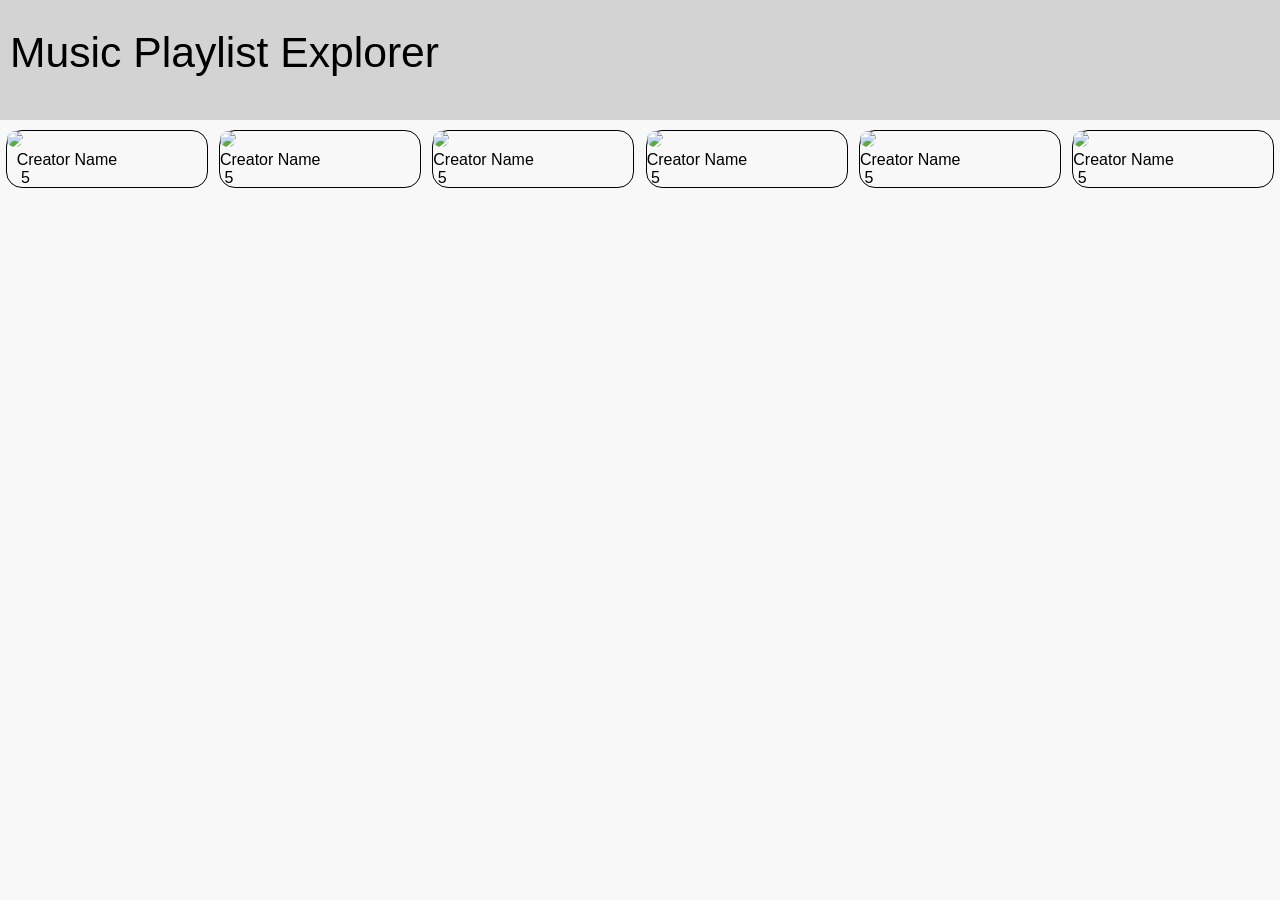
==== music-playlist-creator/index.html @ f202fdb2 "wireframe start" ====
<!DOCTYPE html>
<html lang="en">
<head>
    <meta charset="UTF-8">
    <meta name="viewport" content="width=device-width, initial-scale=1.0">
    
    <title>Music Playlist Explorer</title>
    <link rel="icon" type="image/x-icon" href="/images/favicon.ico">
    
    <link rel="stylesheet" href="style.css">
</head>
<body>
    <header>
        Music Playlist Explorer
    </header>

    <main> 
        <!-- Your main content here -->
         <div class="playlist-cards">
            <div class="playlist-card">
                <img class="playlist-img" src="assets/img/playlist.png"/>
                <div class="playlist-text">
                    <title>Playlist Name</title>
                    <div>Creator Name</div>
                    <div>
                        <img src=""/>
                        <span>5</span>
                    </div>
                </div>
            </div>
            <div class="playlist-card">
                <img class="playlist-img" src="assets/img/playlist.png"/>
                <title>Playlist Name</title>
                <div>Creator Name</div>
                <div>
                    <img src=""/>
                    <span>5</span>
                </div>
            </div>
            <div class="playlist-card">
                <img class="playlist-img" src="assets/img/playlist.png"/>
                <title>Playlist Name</title>
                <div>Creator Name</div>
                <div>
                    <img src=""/>
                    <span>5</span>
                </div>
            </div>
            <div class="playlist-card">
                <img class="playlist-img" src="assets/img/playlist.png"/>
                <title>Playlist Name</title>
                <div>Creator Name</div>
                <div>
                    <img src=""/>
                    <span>5</span>
                </div>
            </div>
            <div class="playlist-card">
                <img class="playlist-img" src="assets/img/playlist.png"/>
                <title>Playlist Name</title>
                <div>Creator Name</div>
                <div>
                    <img src=""/>
                    <span>5</span>
                </div>
            </div>
            <div class="playlist-card">
                <img class="playlist-img" src="assets/img/playlist.png"/>
                <title>Playlist Name</title>
                <div>Creator Name</div>
                <div>
                    <img src=""/>
                    <span>5</span>
                </div>
            </div>
         </div>
    </main>

    <footer>
        <!-- Your footer content here -->
    </footer>
    <script src="data/data.js"></script>
    <script src="script.js"></script>
</body>
</html>
---- music-playlist-creator/style.css ----
body {
    font-family: 'Arial', sans-serif;
    margin: 0;
    padding: 0;
    background-color: #f8f8f8;
}

header {
    line-height: 2;
    font-size: 32pt;
    background-color: lightgrey;
    height: 100px;
    padding: 10px;
}

.playlist-cards {
    margin: 10px 0;
    display: flex;
    flex-wrap: wrap;
    justify-content: space-around;
}

.playlist-card {
    width: 200px;
    border: 1px solid black;
    border-radius: 16px;
}
.playlist-text {
    padding: 0 10px;
}
.playlist-img {
    width: 200px;
    border-radius: 16px;
}
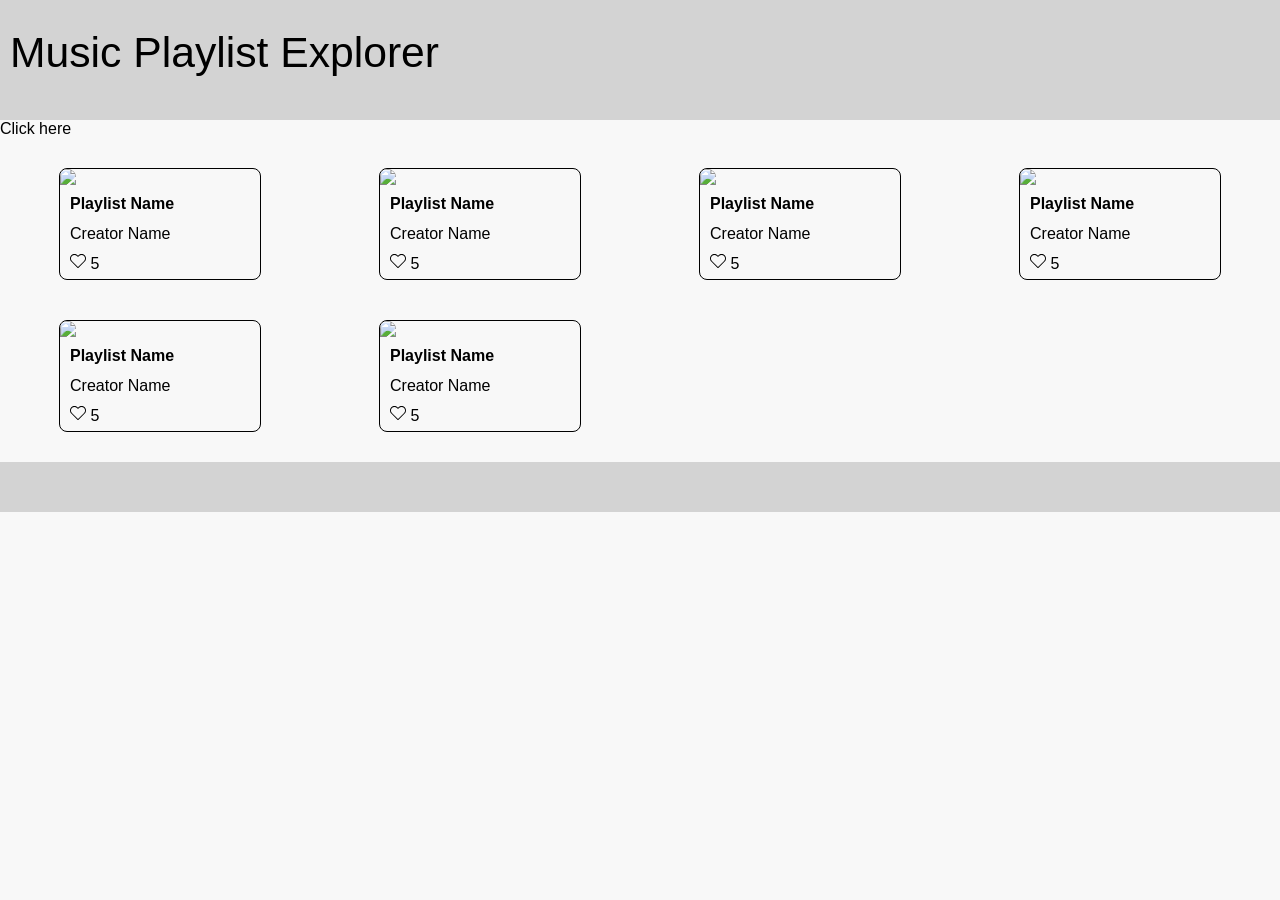
==== commit 8f521cc2: "add rest of wireframes" ====
--- a/music-playlist-creator/index.html
+++ b/music-playlist-creator/index.html
@@ -15,65 +15,127 @@
     </header>
 
     <main> 
+        <!-- Modal Structure -->
+        <div id="playlist-modal" class="modal">
+            <div class="modal-content">
+                <span class="close">&times;</span>
+
+                <div>
+                    <img id="playlist-cover-img" src="assets/img/playlist.png" alt="cover art">
+                    <div id="playlist-info-container">
+                        <h1 id="playlist-title">Playlist Title</h1>
+                        <div id="playlist-creator">Creator Name</div>    
+                    </div>
+                </div>
+
+                <div class="song-item">
+                    <img class="song-img" src="assets/img/song.png">
+                    <div class="song-title-container">
+                        <h1 class="song-title">Song Title</h1>
+                        <div class="song-artist">Artist Name</div>    
+                        <div class="song-album">Album Name</div>    
+                    </div>
+                    <div class="duration">0:00</div>
+                </div> 
+                <div class="song-item">
+                    <img class="song-img" src="assets/img/song.png">
+                    <div class="song-title-container">
+                        <h1 class="song-title">Song Title</h1>
+                        <div class="song-artist">Artist Name</div>    
+                        <div class="song-album">Album Name</div>    
+                    </div>
+                    <div class="duration">0:00</div>
+                </div> 
+                <div class="song-item">
+                    <img class="song-img" src="assets/img/song.png">
+                    <div class="song-title-container">
+                        <h1 class="song-title">Song Title</h1>
+                        <div class="song-artist">Artist Name</div>    
+                        <div class="song-album">Album Name</div>    
+                    </div>
+                    <div class="duration">0:00</div>
+                </div> 
+                                    
+            </div>
+        </div>
+
+        <div onclick="openModal({
+                'title': 'Playlist Title',
+                'creator': 'Playlist Creator',
+                'coverImg': 'coverImg',
+            })">
+            Click here
+         </div>
+
         <!-- Your main content here -->
-         <div class="playlist-cards">
+        <div class="playlist-cards">
             <div class="playlist-card">
                 <img class="playlist-img" src="assets/img/playlist.png"/>
                 <div class="playlist-text">
-                    <title>Playlist Name</title>
+                    <div class="bold">Playlist Name</div>
                     <div>Creator Name</div>
                     <div>
-                        <img src=""/>
+                        <img class="like-button" src="assets/heart.svg"/>
                         <span>5</span>
                     </div>
                 </div>
             </div>
             <div class="playlist-card">
                 <img class="playlist-img" src="assets/img/playlist.png"/>
-                <title>Playlist Name</title>
-                <div>Creator Name</div>
-                <div>
-                    <img src=""/>
-                    <span>5</span>
+                <div class="playlist-text">
+                    <div class="bold">Playlist Name</div>
+                    <div>Creator Name</div>
+                    <div>
+                        <img class="like-button" src="assets/heart.svg"/>
+                        <span>5</span>
+                    </div>
                 </div>
             </div>
             <div class="playlist-card">
                 <img class="playlist-img" src="assets/img/playlist.png"/>
-                <title>Playlist Name</title>
-                <div>Creator Name</div>
-                <div>
-                    <img src=""/>
-                    <span>5</span>
+                <div class="playlist-text">
+                    <div class="bold">Playlist Name</div>
+                    <div>Creator Name</div>
+                    <div>
+                        <img class="like-button" src="assets/heart.svg"/>
+                        <span>5</span>
+                    </div>
                 </div>
             </div>
             <div class="playlist-card">
                 <img class="playlist-img" src="assets/img/playlist.png"/>
-                <title>Playlist Name</title>
-                <div>Creator Name</div>
-                <div>
-                    <img src=""/>
-                    <span>5</span>
+                <div class="playlist-text">
+                    <div class="bold">Playlist Name</div>
+                    <div>Creator Name</div>
+                    <div>
+                        <img class="like-button" src="assets/heart.svg"/>
+                        <span>5</span>
+                    </div>
                 </div>
             </div>
             <div class="playlist-card">
                 <img class="playlist-img" src="assets/img/playlist.png"/>
-                <title>Playlist Name</title>
-                <div>Creator Name</div>
-                <div>
-                    <img src=""/>
-                    <span>5</span>
+                <div class="playlist-text">
+                    <div class="bold">Playlist Name</div>
+                    <div>Creator Name</div>
+                    <div>
+                        <img class="like-button" src="assets/heart.svg"/>
+                        <span>5</span>
+                    </div>
                 </div>
             </div>
             <div class="playlist-card">
                 <img class="playlist-img" src="assets/img/playlist.png"/>
-                <title>Playlist Name</title>
-                <div>Creator Name</div>
-                <div>
-                    <img src=""/>
-                    <span>5</span>
+                <div class="playlist-text">
+                    <div class="bold">Playlist Name</div>
+                    <div>Creator Name</div>
+                    <div>
+                        <img class="like-button" src="assets/heart.svg"/>
+                        <span>5</span>
+                    </div>
                 </div>
             </div>
-         </div>
+        </div>                                           
     </main>
 
     <footer>
--- a/music-playlist-creator/style.css
+++ b/music-playlist-creator/style.css
@@ -15,20 +15,104 @@
 
 .playlist-cards {
     margin: 10px 0;
-    display: flex;
-    flex-wrap: wrap;
+    display: grid;
+    grid-template-columns: auto auto auto auto;
     justify-content: space-around;
 }
 
 .playlist-card {
     width: 200px;
     border: 1px solid black;
-    border-radius: 16px;
+    border-radius: 8px;
+    margin: 20px 0;
 }
+
 .playlist-text {
     padding: 0 10px;
+    line-height: 30px;
 }
 .playlist-img {
     width: 200px;
-    border-radius: 16px;
-}+    border-radius: 8px 8px 0px 0px;
+}
+.like-button{
+    width: 16px;
+}
+.bold {
+    font-weight: bold;
+}
+
+footer {
+    line-height: 1;
+    font-size: 12pt;
+    background-color: lightgrey;
+    height: 30px;
+    padding: 10px;
+}
+
+#playlist-info-container {
+    display: inline-block;
+    vertical-align: top;
+}
+
+#playlist-title, #playlist-creator {
+    padding: 0 0 20px 20px;
+}
+
+#playlist-cover-img {
+    width: 200px;
+}
+
+.song-item {
+    border: 1px solid black;
+    border-radius: 8px;
+    display: flex;
+    justify-content: flex-start;
+    margin: 10px 0;
+}
+
+.song-img {    
+    width: 125px;
+    border-radius: 8px 0px 0px 8px;
+}
+
+.song-title-container {
+    margin: auto 10px;
+}
+
+.duration {
+    margin: auto 0 auto auto;
+    padding: 0 10px;
+}
+
+/* CSS for Modal */
+.modal {
+    display: none; /* Hidden by default */
+    position: fixed; /* Stay in place */
+    z-index: 1; /* Sit on top */
+    left: 0;
+    top: 0;
+    width: 100%; /* Full width */
+    height: 100%; /* Full height */
+    overflow: auto; /* Enable scroll if needed */
+    background-color: rgba(0,0,0,0.4); /* Black w/ opacity */
+ }
+ .modal-content {
+    background-color: #fefefe;
+    margin: 15% auto; /* 15% from the top and centered */
+    padding: 20px;
+    border: 1px solid #888;
+    width: 80%; /* Could be more or less, depending on screen size */
+ }
+ .close {
+    color: #aaa;
+    float: right;
+    font-size: 28px;
+    font-weight: bold;
+ }
+ .close:hover,
+ .close:focus {
+    color: black;
+    text-decoration: none;
+    cursor: pointer;
+ }
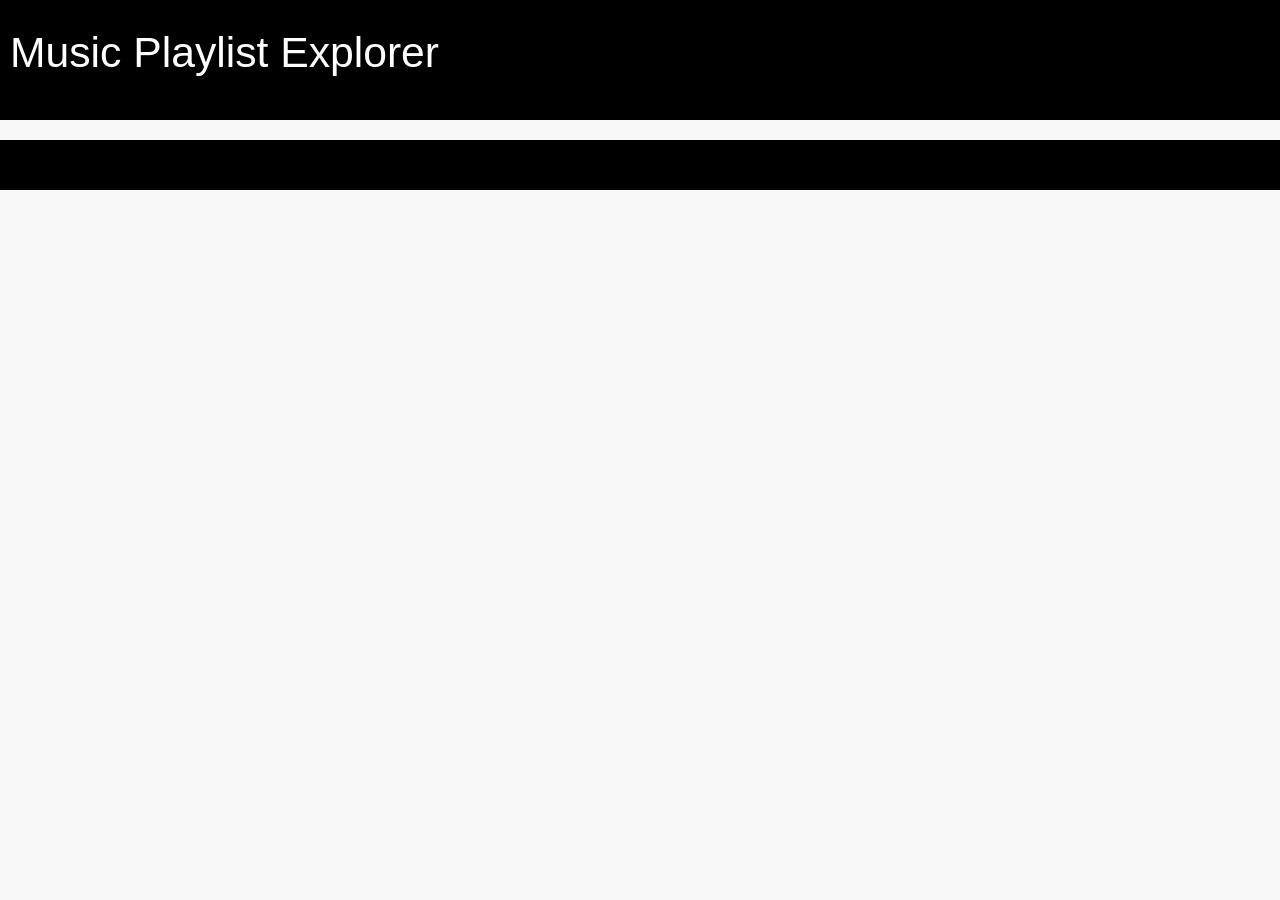
==== commit 600e264d: "generate playlist and songs" ====
--- a/music-playlist-creator/index.html
+++ b/music-playlist-creator/index.html
@@ -27,121 +27,19 @@
                         <div id="playlist-creator">Creator Name</div>    
                     </div>
                 </div>
-
-                <div class="song-item">
-                    <img class="song-img" src="assets/img/song.png">
-                    <div class="song-title-container">
-                        <h1 class="song-title">Song Title</h1>
-                        <div class="song-artist">Artist Name</div>    
-                        <div class="song-album">Album Name</div>    
-                    </div>
-                    <div class="duration">0:00</div>
-                </div> 
-                <div class="song-item">
-                    <img class="song-img" src="assets/img/song.png">
-                    <div class="song-title-container">
-                        <h1 class="song-title">Song Title</h1>
-                        <div class="song-artist">Artist Name</div>    
-                        <div class="song-album">Album Name</div>    
-                    </div>
-                    <div class="duration">0:00</div>
-                </div> 
-                <div class="song-item">
-                    <img class="song-img" src="assets/img/song.png">
-                    <div class="song-title-container">
-                        <h1 class="song-title">Song Title</h1>
-                        <div class="song-artist">Artist Name</div>    
-                        <div class="song-album">Album Name</div>    
-                    </div>
-                    <div class="duration">0:00</div>
-                </div> 
-                                    
+                <div class="songs-container">
+                </div>           
             </div>
         </div>
 
-        <div onclick="openModal({
-                'title': 'Playlist Title',
-                'creator': 'Playlist Creator',
-                'coverImg': 'coverImg',
-            })">
-            Click here
-         </div>
-
         <!-- Your main content here -->
         <div class="playlist-cards">
-            <div class="playlist-card">
-                <img class="playlist-img" src="assets/img/playlist.png"/>
-                <div class="playlist-text">
-                    <div class="bold">Playlist Name</div>
-                    <div>Creator Name</div>
-                    <div>
-                        <img class="like-button" src="assets/heart.svg"/>
-                        <span>5</span>
-                    </div>
-                </div>
-            </div>
-            <div class="playlist-card">
-                <img class="playlist-img" src="assets/img/playlist.png"/>
-                <div class="playlist-text">
-                    <div class="bold">Playlist Name</div>
-                    <div>Creator Name</div>
-                    <div>
-                        <img class="like-button" src="assets/heart.svg"/>
-                        <span>5</span>
-                    </div>
-                </div>
-            </div>
-            <div class="playlist-card">
-                <img class="playlist-img" src="assets/img/playlist.png"/>
-                <div class="playlist-text">
-                    <div class="bold">Playlist Name</div>
-                    <div>Creator Name</div>
-                    <div>
-                        <img class="like-button" src="assets/heart.svg"/>
-                        <span>5</span>
-                    </div>
-                </div>
-            </div>
-            <div class="playlist-card">
-                <img class="playlist-img" src="assets/img/playlist.png"/>
-                <div class="playlist-text">
-                    <div class="bold">Playlist Name</div>
-                    <div>Creator Name</div>
-                    <div>
-                        <img class="like-button" src="assets/heart.svg"/>
-                        <span>5</span>
-                    </div>
-                </div>
-            </div>
-            <div class="playlist-card">
-                <img class="playlist-img" src="assets/img/playlist.png"/>
-                <div class="playlist-text">
-                    <div class="bold">Playlist Name</div>
-                    <div>Creator Name</div>
-                    <div>
-                        <img class="like-button" src="assets/heart.svg"/>
-                        <span>5</span>
-                    </div>
-                </div>
-            </div>
-            <div class="playlist-card">
-                <img class="playlist-img" src="assets/img/playlist.png"/>
-                <div class="playlist-text">
-                    <div class="bold">Playlist Name</div>
-                    <div>Creator Name</div>
-                    <div>
-                        <img class="like-button" src="assets/heart.svg"/>
-                        <span>5</span>
-                    </div>
-                </div>
-            </div>
         </div>                                           
     </main>
 
     <footer>
         <!-- Your footer content here -->
     </footer>
-    <script src="data/data.js"></script>
     <script src="script.js"></script>
 </body>
 </html>
--- a/music-playlist-creator/style.css
+++ b/music-playlist-creator/style.css
@@ -8,9 +8,10 @@
 header {
     line-height: 2;
     font-size: 32pt;
-    background-color: lightgrey;
     height: 100px;
     padding: 10px;
+    background-color: black;
+    color: white;
 }
 
 .playlist-cards {
@@ -45,9 +46,10 @@
 footer {
     line-height: 1;
     font-size: 12pt;
-    background-color: lightgrey;
     height: 30px;
     padding: 10px;
+    background-color: black;
+    color: white;
 }
 
 #playlist-info-container {
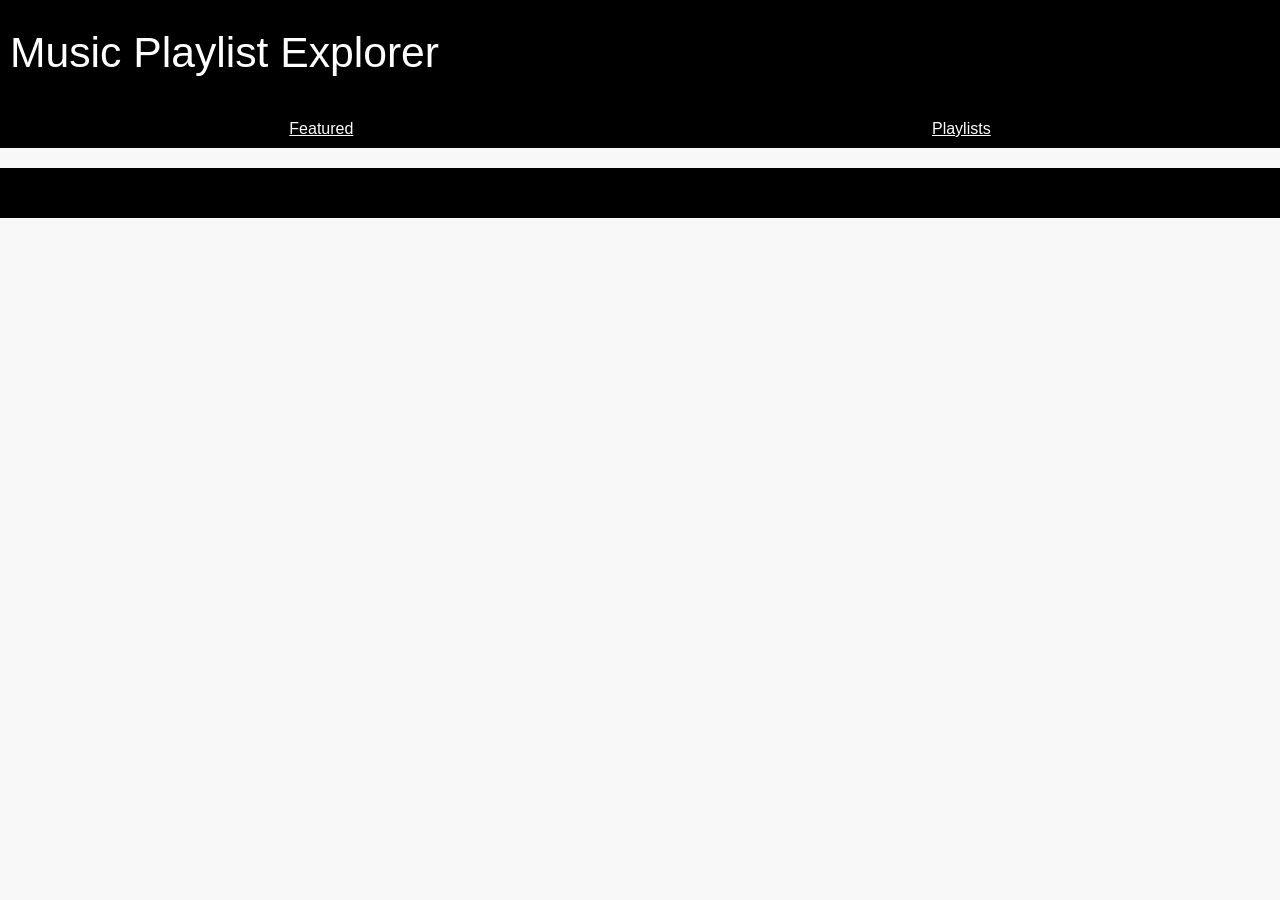
==== commit 74583a6e: "Add shuffle button and featured" ====
--- a/music-playlist-creator/index.html
+++ b/music-playlist-creator/index.html
@@ -13,7 +13,10 @@
     <header>
         Music Playlist Explorer
     </header>
-
+    <nav> 
+        <a href="featured.html">Featured</a> 
+        <a href="index.html">Playlists</a> 
+    </nav>
     <main> 
         <!-- Modal Structure -->
         <div id="playlist-modal" class="modal">
@@ -27,6 +30,7 @@
                         <div id="playlist-creator">Creator Name</div>    
                     </div>
                 </div>
+                <button id="shuffle-btn">Shuffle</button>
                 <div class="songs-container">
                 </div>           
             </div>
--- a/music-playlist-creator/style.css
+++ b/music-playlist-creator/style.css
@@ -12,6 +12,16 @@
     padding: 10px;
     background-color: black;
     color: white;
+}
+
+nav {
+    display: flex;
+    justify-content: space-around;
+    background-color: black;
+    padding-bottom: 10px;
+    a {
+        color: white;
+    }
 }
 
 .playlist-cards {
@@ -38,6 +48,9 @@
 }
 .like-button{
     width: 16px;
+}
+.like-button:hover{
+    width: 20px;
 }
 .bold {
     font-weight: bold;
